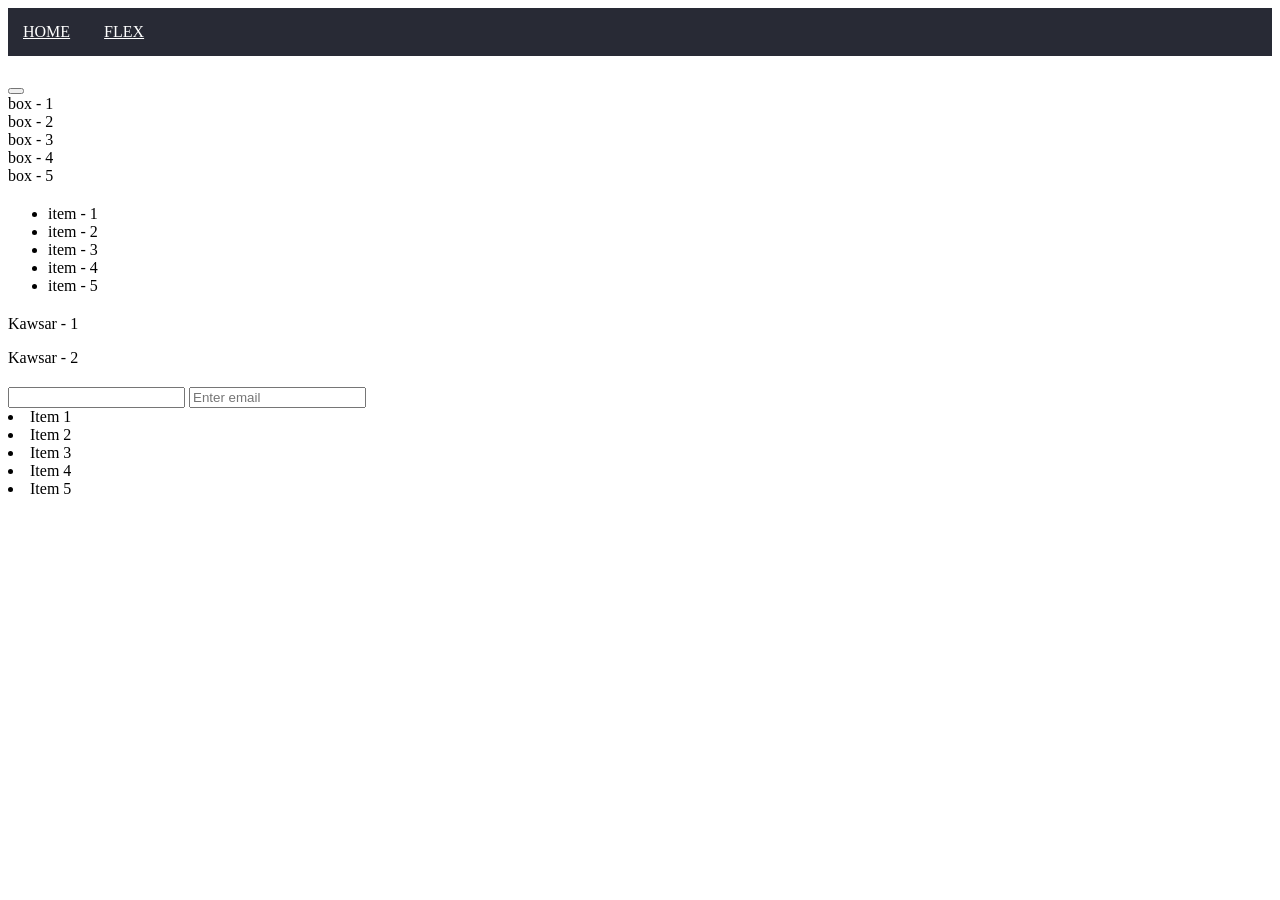
==== index.html @ c6430667 "Added two file, index.html and flex.html" ====
<!DOCTYPE html>
<html lang="en">
<head>
    <meta charset="UTF-8">
    <meta name="viewport" content="width=device-width, initial-scale=1.0">
    <title>Display Flex</title>
</head>
<body>
    <nav style="background-color: #282A35; padding: 15px;">
       <a href="index.html" style="color: white; margin-right: 30px;">HOME</a>
       <a href="flex.html" style="color: white; margin-right: 30px;">FLEX</a>
       <!-- <a href="css.html" style="color: white; margin-right: 30px;">CSS</a>
       <a href="task-3.html" style="color: white; margin-right: 30px;">TASK 3</a>
       <a href="blog.html" style="color: white; margin-right: 30px">BLOG</a>
       <a href="display.html" style="color: white;">DISPLAY</a> -->
    </nav>
    <!-- Emmet is a powerfull thing in HTML. It give us the advantage of writing the 
         HTML code within a short time and typing. 
         #To apply emmet we just have to wrtie the tag name and just enter tab.
          Also we can write a long emmet code to write anything big enough that
          will take time to wrtie manually. -->

    
    <p></p>
    <h1></h1>
    <button></button>
    <div></div>

    <!-- This are the single tag element with emmet -->


    <!-- .container>.box*5{box - $} -->
    <div class="container">
        <div class="box">box - 1</div>
        <div class="box">box - 2</div>
        <div class="box">box - 3</div>
        <div class="box">box - 4</div>
        <div class="box">box - 5</div>
    </div>

    <!-- div>section>article>h2 -->
     <div>
        <section>
            <article>
                <h2></h2>
            </article>
        </section>
     </div>

    <!-- div>article*3>section>h2+p*2  -->
     <div>
        <article>
            <section>
                <h2></h2>
                <p></p>
                <p></p>
            </section>
        </article>
        <article>
            <section>
                <h2></h2>
                <p></p>
                <p></p>
            </section>
        </article>
        <article>
            <section>
                <h2></h2>
                <p></p>
                <p></p>
            </section>
        </article>
     </div>

    <!-- .container>h2.header#first -->
    <div class="container">
        <h2 class="header" id="first"></h2>
    </div>

    <!-- ul.container>li.item*5{item - $} -->
    <ul class="container">
        <li class="item">item - 1</li>
        <li class="item">item - 2</li>
        <li class="item">item - 3</li>
        <li class="item">item - 4</li>
        <li class="item">item - 5</li>
    </ul>


    <!-- 01. If we have to create anything inside another tag just have to give
        the (>) sign between them like  -->
        <!-- div>section>article -->
        <div>
            <section>
                <article></article>
            </section>
        </div>

    <!--  02. If we have to write how many tag we want just put (*) sign after them -->
    <!-- section*3>article*2>p*2  -->
    <section>
        <article>
            <p></p>
            <p></p>
        </article>
        <article>
            <p></p>
            <p></p>
        </article>
    </section>
    <section>
        <article>
            <p></p>
            <p></p>
        </article>
        <article>
            <p></p>
            <p></p>
        </article>
    </section>

    <!-- 03. If we have to make any section where there will be one header tag then another 
         paragraph or any other tag we can use (+) sign for that. like-->

         <!-- div>section>h2+p*2 -->
        <div>
            <section>
                <h2></h2>
                <p></p>
                <p></p>
            </section>
        </div>
     
    <!-- 04. If we have to write anything inside any tag we can use second bracket 
         and write whatever we want. Like -->

        <!-- div>p.item*2{Kawsar - $} -->
        <div>
            <p class="item">Kawsar - 1</p>
            <p class="item">Kawsar - 2</p>
        </div>

    <!-- 05. And for the class and id we write like below -->
    
    <!-- div>article.akib#id*2>h1+p*2 -->
    <div>
        <article class="akib" id="id">
            <h1></h1>
            <p></p>
            <p></p>
        </article>
        <article class="akib" id="id">
            <h1></h1>
            <p></p>
            <p></p>
        </article>
    </div>

    <!-- 06. [] — Attributes like:  input[type="text"] , a[href="https://google.com"] -->
    <input type="text">
    <a href="https://google.com"></a>

    <!-- 07. Combining class + ID + attributes -->
    <!-- input#email.form-input[type="email" placeholder="Enter email"] -->
    <input type="email" 
           id="email" 
           class="form-input" 
           placeholder="Enter email"
    >

    <!-- 08. $ — Numbering: div.item$*5-->
    <div class="item1"></div>
    <div class="item2"></div>
    <div class="item3"></div>
    <div class="item4"></div>
    <div class="item5"></div>


    <!-- 09. $ inside text: li{Item $}*5 -->
    <li>Item 1</li>
    <li>Item 2</li>
    <li>Item 3</li>
    <li>Item 4</li>
    <li>Item 5</li>
    

    


</body>
</html>
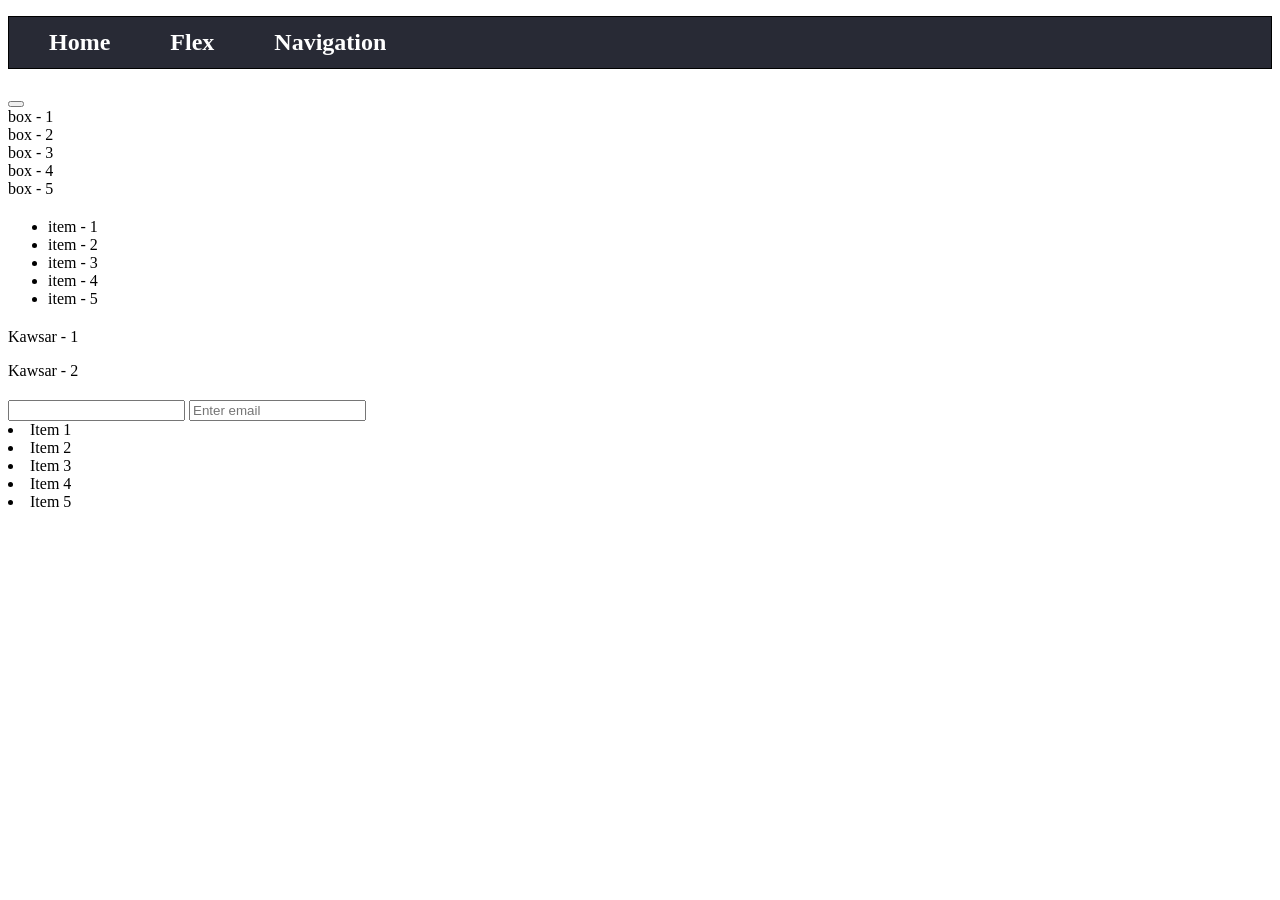
==== commit a4fb7c6c: "added a new navigation bar using extarnal css file" ====
--- a/index.html
+++ b/index.html
@@ -4,15 +4,15 @@
     <meta charset="UTF-8">
     <meta name="viewport" content="width=device-width, initial-scale=1.0">
     <title>Display Flex</title>
+    <link rel="stylesheet" href="styles/nav.css">
 </head>
 <body>
-    <nav style="background-color: #282A35; padding: 15px;">
-       <a href="index.html" style="color: white; margin-right: 30px;">HOME</a>
-       <a href="flex.html" style="color: white; margin-right: 30px;">FLEX</a>
-       <!-- <a href="css.html" style="color: white; margin-right: 30px;">CSS</a>
-       <a href="task-3.html" style="color: white; margin-right: 30px;">TASK 3</a>
-       <a href="blog.html" style="color: white; margin-right: 30px">BLOG</a>
-       <a href="display.html" style="color: white;">DISPLAY</a> -->
+    <nav>
+        <ul>
+            <li><a href="index.html">Home</a></li>
+            <li><a href="flex.html">Flex</a></li>
+            <li><a href="nav.html">Navigation</a></li>
+        </ul>
     </nav>
     <!-- Emmet is a powerfull thing in HTML. It give us the advantage of writing the 
          HTML code within a short time and typing. 
--- a/styles/nav.css
+++ b/styles/nav.css
@@ -0,0 +1,23 @@
+nav ul{
+    list-style: none;
+    display: flex;
+    border: 1px solid black;
+    padding: 10px 20px;
+    background-color: #282A35;
+}
+
+nav ul li:hover{
+    background-color: black;
+}
+
+nav ul li{
+    margin-right: 20px;
+    padding: 2px 20px;
+}
+
+nav ul li a{
+    text-decoration: none;
+    color:white;
+    font-weight: bold;
+    font-size: 1.5rem;
+}
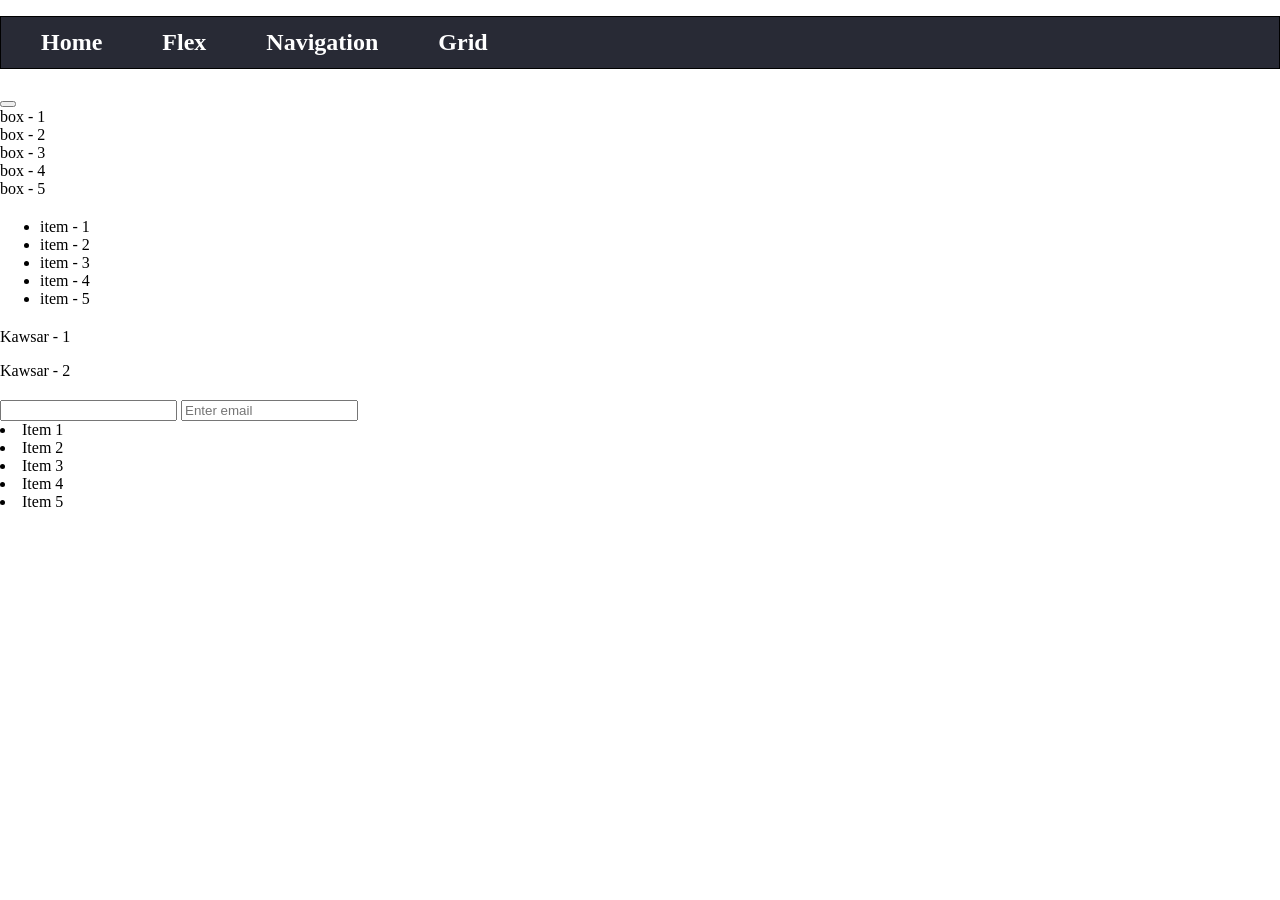
==== commit 27e48113: "Added the html file for Calendar." ====
--- a/index.html
+++ b/index.html
@@ -12,6 +12,7 @@
             <li><a href="index.html">Home</a></li>
             <li><a href="flex.html">Flex</a></li>
             <li><a href="nav.html">Navigation</a></li>
+            <li><a href="grid.html">Grid</a></li>
         </ul>
     </nav>
     <!-- Emmet is a powerfull thing in HTML. It give us the advantage of writing the 
--- a/styles/nav.css
+++ b/styles/nav.css
@@ -20,4 +20,8 @@
     color:white;
     font-weight: bold;
     font-size: 1.5rem;
+}
+
+body{
+    margin: 0;
 }
